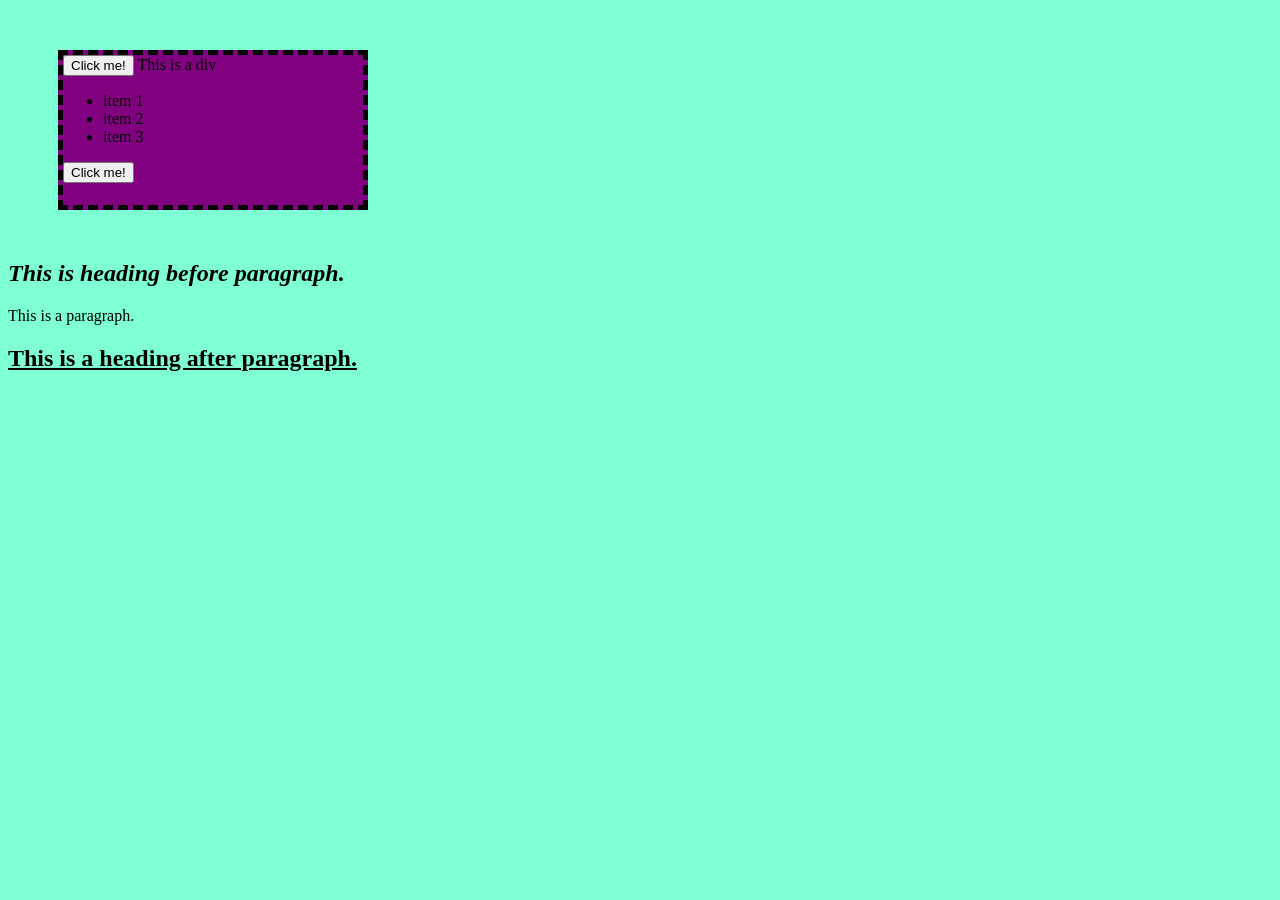
==== Ch6/index8.html @ b5301f22 "Ch6 and Ch7 completed" ====
<!DOCTYPE html>
<html lang="en">
<head>
    <meta charset="UTF-8">
    <meta name="viewport" content="width=device-width, initial-scale=1.0">
    <title>Ch6 DOM2</title>
    <link rel="stylesheet" href="style2.css">
</head>
<body>
    <b>This is a simple line.</b>
    <div id="box">
        This is a div
        <ul>
            <li>item 1</li>
            <li>item 2</li>
            <li>item 3</li>
        </ul>
    </div>
    <p class="para">This is a paragraph.</p>
    <p class="para">This is second paragraph.</p>
    <script src = "DOM2.js"></script>
</body>
</html>
---- Ch6/style2.css ----
body{
    background-color: aquamarine;
}

div{
    height: 150px;
    width: 300px;
    margin: 50px;
    border: 5px dashed black;
}
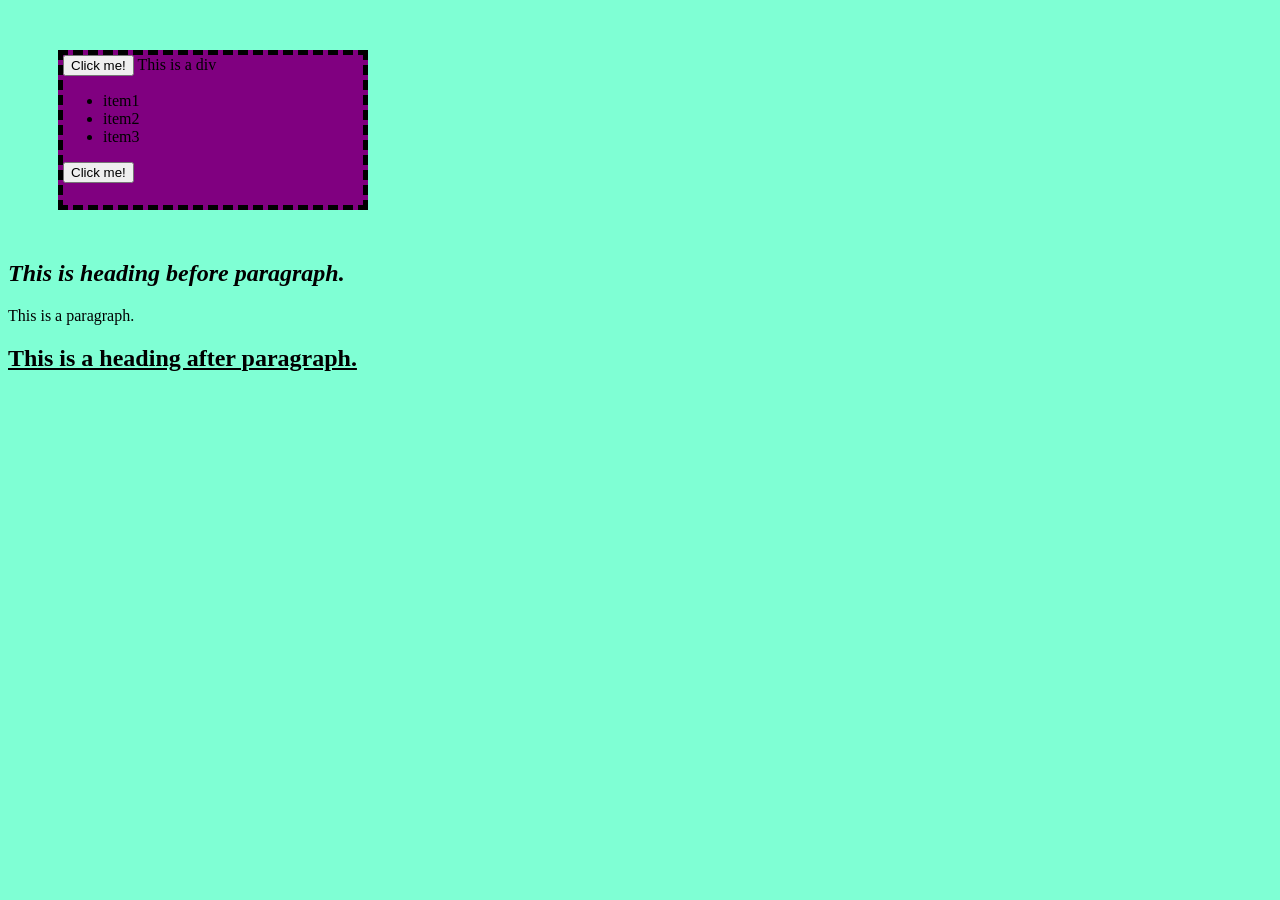
==== commit 0c95ea00: "ch6 done" ====
--- a/Ch6/index8.html
+++ b/Ch6/index8.html
@@ -11,9 +11,9 @@
     <div id="box">
         This is a div
         <ul>
-            <li>item 1</li>
-            <li>item 2</li>
-            <li>item 3</li>
+            <li>item1</li>
+            <li>item2</li>
+            <li>item3</li>
         </ul>
     </div>
     <p class="para">This is a paragraph.</p>
